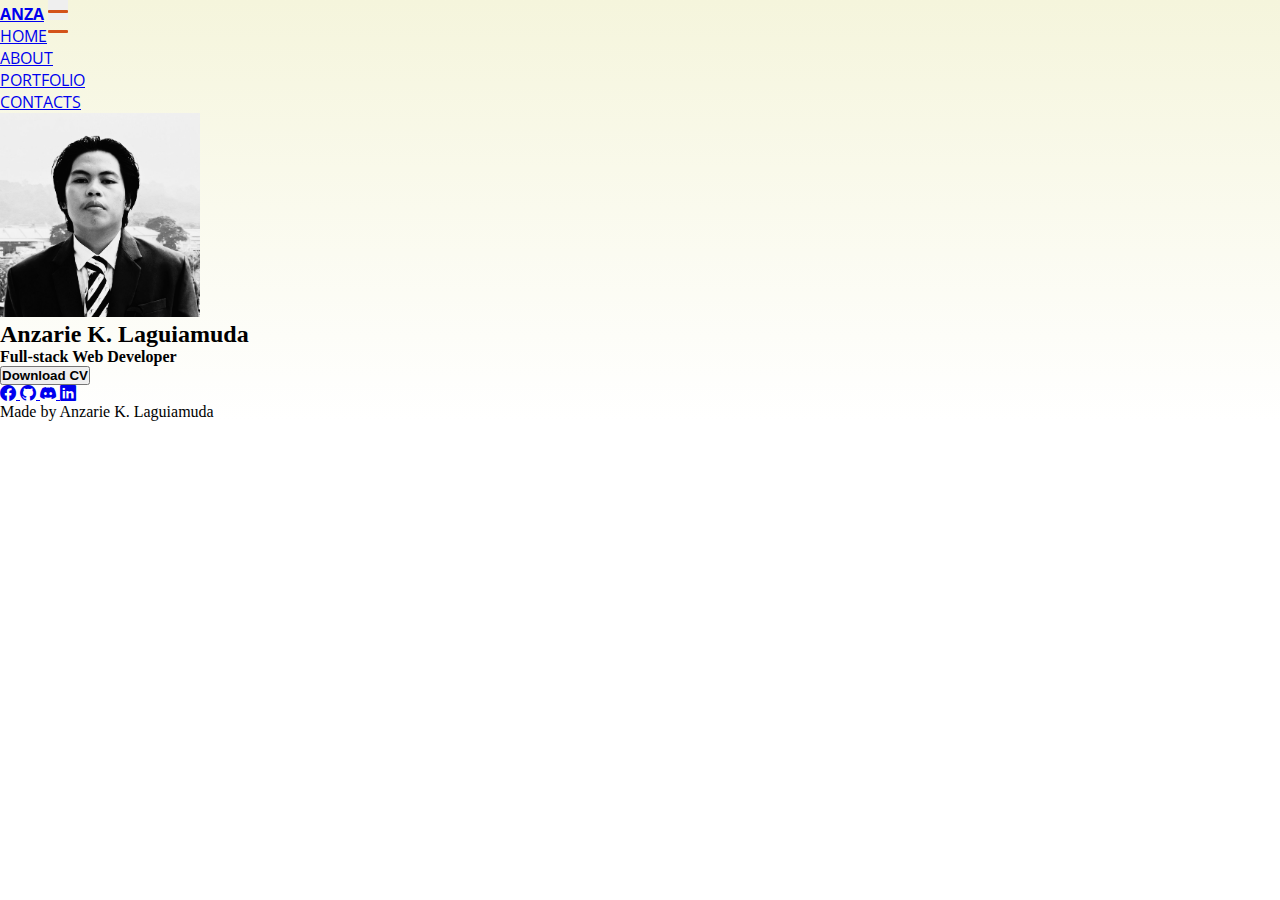
==== index.html @ d59e354c "This is my portfolio" ====
<!DOCTYPE html>
<html lang="en">
<head>
    <meta charset="UTF-8">
    <meta name="viewport" content="width=device-width, initial-scale=1.0">
    <title>Home</title>
    <link href="https://cdn.jsdelivr.net/npm/bootstrap@5.3.0/dist/css/bootstrap.min.css" rel="stylesheet" integrity="sha384-9ndCyUaIbzAi2FUVXJi0CjmCapSmO7SnpJef0486qhLnuZ2cdeRhO02iuK6FUUVM" crossorigin="anonymous">
    <link rel="stylesheet" href="https://cdn.jsdelivr.net/npm/bootstrap-icons@1.10.5/font/bootstrap-icons.css">
    <link rel="stylesheet" href="/assets/css/style.css">

</head>
<body>
    <nav class="navbar navbar-expand-lg navbar-dark bg-dark">
        <div class="container-fluid">
          <a class="navbar-brand m-2" href="/index.html"><b>ANZA</b></a>
          <button class="navbar-toggler collapsed d-flex d-lg-none flex-column justify-content-around" type="button" data-bs-toggle="collapse" data-bs-target="#navbarNav" aria-controls="navbarNav" aria-expanded="false" aria-label="Toggle navigation">
            <span class="toggler-icon top-bar"></span>
            <span class="toggler-icon middle-bar"></span>
            <span class="toggler-icon bottom-bar"></span>

          </button>
          <div class="collapse navbar-collapse" id="navbarNav">
            <ul class="navbar-nav ms-auto me-5">
              <li class="nav-item me-2">
                <a class="nav-link active" aria-current="page" href="/index.html">HOME</a>
              </li>
              <li class="nav-item me-2">
                <a class="nav-link" href="/pages/about.html">ABOUT</a>
              </li>
              
              <li class="nav-item me-2">
                <a class="nav-link" href="/pages/portfolio.html">PORTFOLIO</a>
              </li>
              <li class="nav-item me-2">
                <a class="nav-link" href="/pages/contacts.html">CONTACTS</a>
              </li>
              
            </ul>
          </div>
        </div>
      </nav>
    <!-- ===================================================================================== -->

    <div class="container text-center d-flex align-items-center justify-content-center mt-5">
        <div>
            <div class="d-flex align-items-center justify-content-center mt-5">
                <img src="assets/img/profile-img.jpg" alt="" width="200px" class="rounded">
            </div>
            <div class="mt-3 text-center">
                <h2>
                    Anzarie K. Laguiamuda
                </h2>
            </div>
            
            <p class="align-items-center justify-content-center">
                   <b>Full-stack Web Developer</b>
            </p>

           <a href="https://docs.google.com/document/d/1ACBFld6evfh104ljTSewgA0x7vo8rRUs/edit?usp=sharing&ouid=115020845866981511815&rtpof=true&sd=true" target="_blank"> <button type="button" class="btn btn-dark"><b>Download CV</b></button></a>
            
            <div class="socials social-links d-flex align-items-center justify-content-center mt-4">
                <a href="https://www.facebook.com/itsme.anza" class="facebook text-dark m-3 btn btn-white border border-3" target="_blank">
                  <i class="bi bi-facebook icons""></i>
                </a>
                <a href="#" class="github text-dark m-3 btn btn-white border border-3" target="_blank" >
                  <i class="bi bi-github icons"></i>
                </a>
                <a href="#" class="discord text-dark m-3 btn btn-white border border-3" target="_blank">
                  <i class="bi bi-discord icons"></i>
                </a>
                <a href="#" class="linkedin text-dark m-3 btn btn-white border border-3" target="_blank">
                  <i class="bi bi-linkedin icons"></i>
                </a>
              </div>
        </div>





    
    </div>

  <footer class="fixed-bottom text-center"> 
      <p>Made by Anzarie K. Laguiamuda</p>
  </footer>














    
   
    
    <script src="https://cdn.jsdelivr.net/npm/bootstrap@5.3.0/dist/js/bootstrap.bundle.min.js" integrity="sha384-geWF76RCwLtnZ8qwWowPQNguL3RmwHVBC9FhGdlKrxdiJJigb/j/68SIy3Te4Bkz" crossorigin="anonymous"></script>
    <script src="/assets/js/script.js"></script>
</body>
</html>
---- assets/css/style.css ----
@import url('https://fonts.googleapis.com/css2?family=Open+Sans:wght@800&display=swap');

*{
    margin: 0;
    padding: 0;
    box-sizing: border-box;
   
}

body{
    background-image: linear-gradient(beige, white);
    background-repeat: no-repeat;
    background-size: cover;
}

nav{
    font-family: 'Open Sans', sans-serif;
}

.navbar-toggler{
    width: 20px;
    height: 20px;
    position: relative;
    transition: .5s ease-in-out;
}

.navbar-toggler,
.navbar-toggler:focus,
.navbar-toggler:active,
.navbar-toggler-icon:focus{
    outline: none;
    box-shadow: none;
    border: 0;
}

.navbar-toggler span{
    margin: 0;
    padding: 0;
}

.toggler-icon{
    display: block;
    position: absolute;
    height: 3px;
    width: 100%;
    background: #d3531a;
    border-radius: 1px;
    opacity: 1;
    left: 0;
    transform: rotate(0deg);
    transition: .25s ease-in-out;
}

.middle-bar{
    margin-top: 0px;
}

/* when navigation is clicked */

.navbar-toggler .top-bar{
    margin-top: 0px;
    transform: rotate(135deg);
}

.navbar-toggler .middle-bar{
    opacity: 0;
    filter: alpha(opacity=0);
}

.navbar-toggler .bottom-bar{
    margin-top: 0px;
    transform: rotate(-135deg);
}

/* State when the navbar is collapsed */

.navbar-toggler.collapsed .top-bar{
    margin-top: -20px;
    transform: rotate(0deg);
}

.navbar-toggler.collapsed .middle-bar{
    opacity: 1;
    filter: alpha(opacity=100);
}

.navbar-toggler.collapsed .bottom-bar{
    margin-top: 20px;
    transform: rotate(0deg);
}

.socials a{
    margin-top: 200px;
}

.icons{
    transition: 0.2s;
}

.icons:hover{
    font-size: 20px;
}
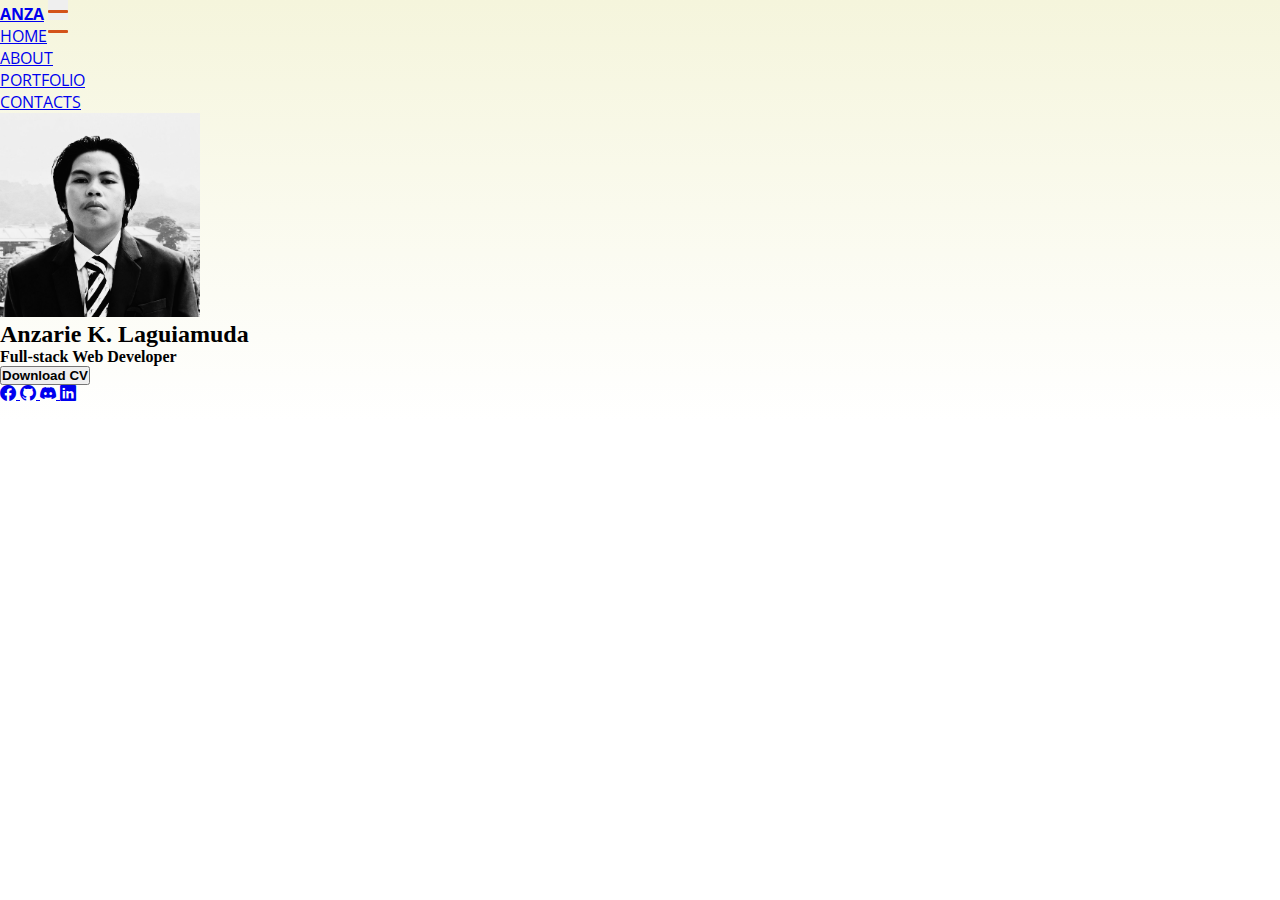
==== commit 6c692f2f: "fonts" ====
--- a/index.html
+++ b/index.html
@@ -3,7 +3,8 @@
 <head>
     <meta charset="UTF-8">
     <meta name="viewport" content="width=device-width, initial-scale=1.0">
-    <title>Home</title>
+    <title>Anzarie's E-Portfolio</title>
+    <link rel="icon" type="image/x-icon" href="./assets/img/profile-img.jpg">
     <link href="https://cdn.jsdelivr.net/npm/bootstrap@5.3.0/dist/css/bootstrap.min.css" rel="stylesheet" integrity="sha384-9ndCyUaIbzAi2FUVXJi0CjmCapSmO7SnpJef0486qhLnuZ2cdeRhO02iuK6FUUVM" crossorigin="anonymous">
     <link rel="stylesheet" href="https://cdn.jsdelivr.net/npm/bootstrap-icons@1.10.5/font/bootstrap-icons.css">
     <link rel="stylesheet" href="/assets/css/style.css">
@@ -12,7 +13,7 @@
 <body>
     <nav class="navbar navbar-expand-lg navbar-dark bg-dark">
         <div class="container-fluid">
-          <a class="navbar-brand m-2" href="/index.html"><b>ANZA</b></a>
+          <a class="navbar-brand m-1 fs-2" href="/index.html"><b>ANZA</b></a>
           <button class="navbar-toggler collapsed d-flex d-lg-none flex-column justify-content-around" type="button" data-bs-toggle="collapse" data-bs-target="#navbarNav" aria-controls="navbarNav" aria-expanded="false" aria-label="Toggle navigation">
             <span class="toggler-icon top-bar"></span>
             <span class="toggler-icon middle-bar"></span>
@@ -73,33 +74,12 @@
                 </a>
               </div>
         </div>
-
-
-
-
-
-    
     </div>
 
   <footer class="fixed-bottom text-center"> 
-      <p>Made by Anzarie K. Laguiamuda</p>
+      <p class="typed-text"></p>
+      <p class="cursor text-black">&nbsp;</p>
   </footer>
-
-
-
-
-
-
-
-
-
-
-
-
-
-
-    
-   
     
     <script src="https://cdn.jsdelivr.net/npm/bootstrap@5.3.0/dist/js/bootstrap.bundle.min.js" integrity="sha384-geWF76RCwLtnZ8qwWowPQNguL3RmwHVBC9FhGdlKrxdiJJigb/j/68SIy3Te4Bkz" crossorigin="anonymous"></script>
     <script src="/assets/js/script.js"></script>
